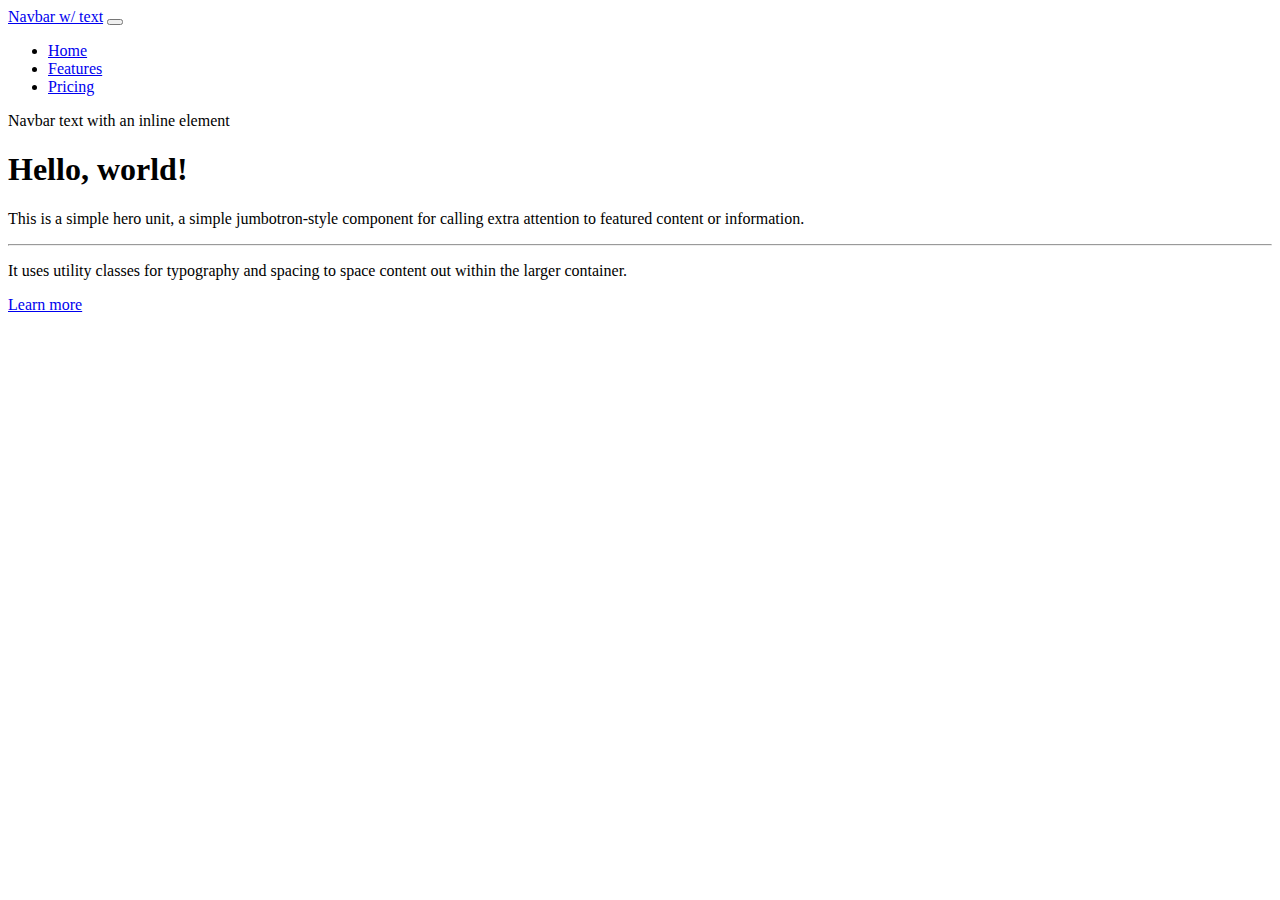
==== index.html @ 6d67801c "created main page" ====
<!DOCTYPE html>
<html lang="en">
  <head>
    <meta charset="UTF-8" />
    <meta name="viewport" content="width=device-width, initial-scale=1.0" />
    <title>Document</title>
    <link
      href="https://cdn.jsdelivr.net/npm/bootstrap@5.0.0-beta1/dist/css/bootstrap.min.css"
      rel="stylesheet"
      integrity="sha384-giJF6kkoqNQ00vy+HMDP7azOuL0xtbfIcaT9wjKHr8RbDVddVHyTfAAsrekwKmP1"
      crossorigin="anonymous"
    />
    <script
      src="https://cdn.jsdelivr.net/npm/bootstrap@5.0.0-beta1/dist/js/bootstrap.bundle.min.js"
      integrity="sha384-ygbV9kiqUc6oa4msXn9868pTtWMgiQaeYH7/t7LECLbyPA2x65Kgf80OJFdroafW"
      crossorigin="anonymous"
    ></script>
  </head>
  <nav class="navbar navbar-expand-lg navbar-light bg-light">
    <div class="container-fluid">
      <a class="navbar-brand" href="#">Navbar w/ text</a>
      <button
        class="navbar-toggler"
        type="button"
        data-bs-toggle="collapse"
        data-bs-target="#navbarText"
        aria-controls="navbarText"
        aria-expanded="false"
        aria-label="Toggle navigation"
      >
        <span class="navbar-toggler-icon"></span>
      </button>
      <div class="collapse navbar-collapse" id="navbarText">
        <ul class="navbar-nav me-auto mb-2 mb-lg-0">
          <li class="nav-item">
            <a class="nav-link active" aria-current="page" href="#">Home</a>
          </li>
          <li class="nav-item">
            <a class="nav-link" href="#">Features</a>
          </li>
          <li class="nav-item">
            <a class="nav-link" href="#">Pricing</a>
          </li>
        </ul>
        <span class="navbar-text"> Navbar text with an inline element </span>
      </div>
    </div>
  </nav>
  <body>
    <div class="container col-md-6">
      <div class="jumbotron text-center">
        <h1 class="display-4">Hello, world!</h1>
        <p class="lead">
          This is a simple hero unit, a simple jumbotron-style component for calling extra attention
          to featured content or information.
        </p>
        <hr class="my-4" />
        <p>
          It uses utility classes for typography and spacing to space content out within the larger
          container.
        </p>
        <a class="btn btn-primary btn-lg" href="#" role="button">Learn more</a>
      </div>
    </div>
  </body>
</html>
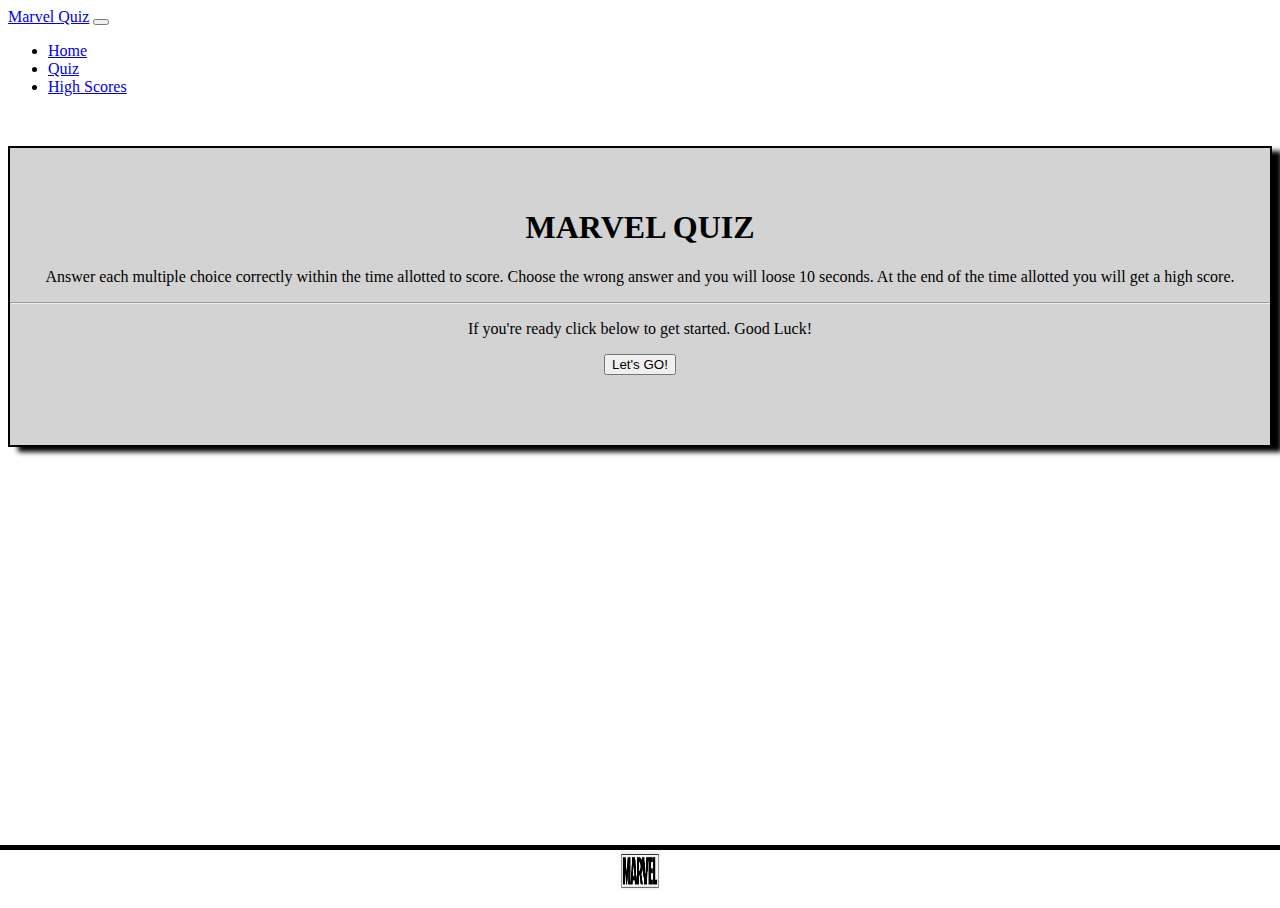
==== commit 06c130ec: "added question variables" ====
--- a/index.html
+++ b/index.html
@@ -15,10 +15,11 @@
       integrity="sha384-ygbV9kiqUc6oa4msXn9868pTtWMgiQaeYH7/t7LECLbyPA2x65Kgf80OJFdroafW"
       crossorigin="anonymous"
     ></script>
+    <link rel="stylesheet" href="style.css" />
   </head>
   <nav class="navbar navbar-expand-lg navbar-light bg-light">
     <div class="container-fluid">
-      <a class="navbar-brand" href="#">Navbar w/ text</a>
+      <a class="navbar-brand" href="#">Marvel Quiz</a>
       <button
         class="navbar-toggler"
         type="button"
@@ -33,34 +34,55 @@
       <div class="collapse navbar-collapse" id="navbarText">
         <ul class="navbar-nav me-auto mb-2 mb-lg-0">
           <li class="nav-item">
-            <a class="nav-link active" aria-current="page" href="#">Home</a>
+            <a class="nav-link active" aria-current="page" href="index.html">Home</a>
           </li>
           <li class="nav-item">
-            <a class="nav-link" href="#">Features</a>
+            <a class="nav-link" href="Quiz.html">Quiz</a>
           </li>
           <li class="nav-item">
-            <a class="nav-link" href="#">Pricing</a>
+            <a class="nav-link" href="highscore.html">High Scores</a>
           </li>
         </ul>
-        <span class="navbar-text"> Navbar text with an inline element </span>
+        <span  id="timer" class="navbar-text">
+        </span>
       </div>
     </div>
   </nav>
   <body>
     <div class="container col-md-6">
       <div class="jumbotron text-center">
-        <h1 class="display-4">Hello, world!</h1>
+        <h1 class="display-4">MARVEL QUIZ</h1>
         <p class="lead">
-          This is a simple hero unit, a simple jumbotron-style component for calling extra attention
-          to featured content or information.
+          Answer each multiple choice correctly within the time allotted to score. Choose the wrong
+          answer and you will loose 10 seconds. At the end of the time allotted you will get a high
+          score.
         </p>
         <hr class="my-4" />
-        <p>
-          It uses utility classes for typography and spacing to space content out within the larger
-          container.
-        </p>
-        <a class="btn btn-primary btn-lg" href="#" role="button">Learn more</a>
+        <p>If you're ready click below to get started. Good Luck!</p>
+        <div class="btn-group-vertical">
+          <button
+            id="quizclickf"
+            type="button"
+            class="btn btn-primary btn-lg btn-block"
+            margin-bottom="10"
+          >
+            Let's GO!
+          </button>
+        </div>
       </div>
     </div>
+    <div></div>
   </body>
+  <footer>
+    <a class="footer" href="index.html">
+      <img
+        src="assets/24-249605_white-marvel-logo-png-transparent-png.png"
+        alt="Marvel logo"
+        margin-top="20"
+        width="40"
+        height="40"
+      />
+    </a>
+  </footer>
+  <script src="script.js"></script>
 </html>
--- a/style.css
+++ b/style.css
@@ -0,0 +1,37 @@
+/* <--container design--> */
+.container {
+    text-align: center;
+    margin-top: 50px;
+    padding-top: 40px;
+    padding-bottom: 70px;
+    border: solid 2px black;
+    background-color: lightgrey;
+    box-shadow: 10px 5px 5px black;
+}
+
+html,
+body {
+    height: 100%;
+    background-image: url("https://deadline.com/wp-content/uploads/2018/11/b6e87dcbf8f18a8b2aafea32c335e20c.jpg");
+    background-position: center;
+    background-repeat: no-repeat;
+    background-size: cover;
+}
+
+#initials {
+    margin-top: 10px;
+
+}
+
+.footer {
+    position: fixed;
+    left: 0;
+    bottom: 0;
+    width: 100%;
+    background-color: white;
+    height: 50px;
+    border-top-width: 5px;
+    border-top-style: solid;
+    border-top-color:black;
+    text-align: center;
+  }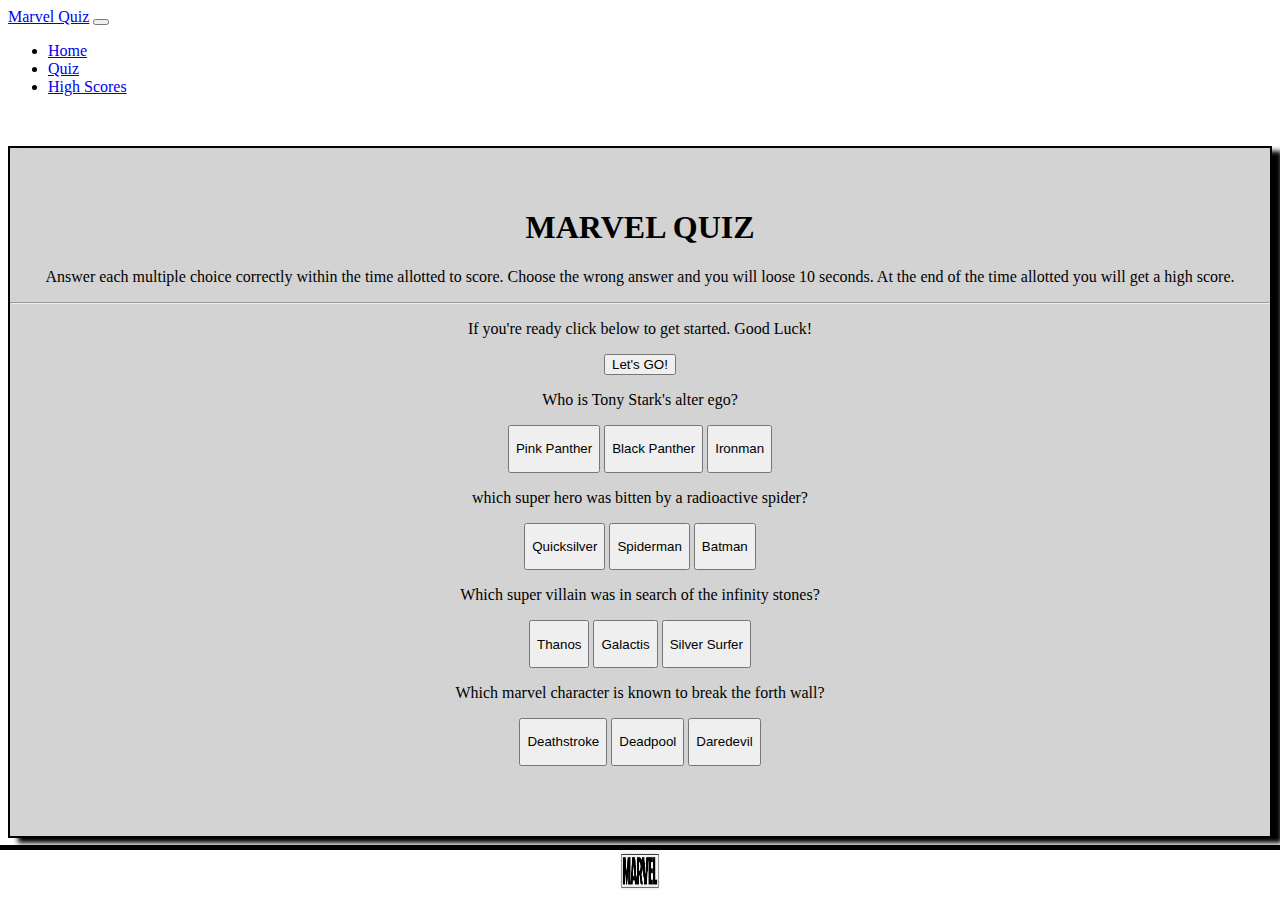
==== commit e4a6c7d2: "changed question display" ====
--- a/index.html
+++ b/index.html
@@ -43,7 +43,7 @@
             <a class="nav-link" href="highscore.html">High Scores</a>
           </li>
         </ul>
-        <span  id="timer" class="navbar-text">
+        <span class="navbar-text">
         </span>
       </div>
     </div>
@@ -51,28 +51,196 @@
   <body>
     <div class="container col-md-6">
       <div class="jumbotron text-center">
-        <h1 class="display-4">MARVEL QUIZ</h1>
-        <p class="lead">
+        <h1 id="timer" class="display-4">MARVEL QUIZ</h1>
+        <p id="quiztext" class="lead" >
           Answer each multiple choice correctly within the time allotted to score. Choose the wrong
           answer and you will loose 10 seconds. At the end of the time allotted you will get a high
           score.
         </p>
         <hr class="my-4" />
-        <p>If you're ready click below to get started. Good Luck!</p>
+        <p id="quizanswer" >If you're ready click below to get started. Good Luck!</p>
         <div class="btn-group-vertical">
-          <button
-            id="quizclickf"
+          <button 
+            id="quizclick"
             type="button"
             class="btn btn-primary btn-lg btn-block"
             margin-bottom="10"
+           
           >
             Let's GO!
           </button>
-        </div>
+    </div>
+        <div id='question1'>
+          <p>Who is Tony Stark's alter ego?</p>
+          <button id='button1' class="btn"><p>Pink Panther</p></button>
+          <button id='button1' class="btn"><p>Black Panther</p></button>
+          <button id='button1' class="btn"><p>Ironman</p></button>
+          <!-- <button id='button1'>Submit</button> -->
+         </div>
+         <div id='question2'>
+          <p>Who is an origional member of the Avengers?</p>
+          <button id='button2' class="btn"><p>Aquaman</p></button>
+          <button id='button2' class="btn"><p>Black Panther</p></button>
+          <button id='button2' class="btn"><p>Black Widow</p></button>
+          <!-- <button id='button2'>Submit</button> -->
+         </div>
+         <div id='question3'>
+          <p>which super hero was bitten by a radioactive spider?</p>
+          <button id='button3' class="btn"><p>Quicksilver</p></button>
+          <button id='button3' class="btn"><p>Spiderman</p></button>
+          <button id='button3' class="btn"><p>Batman</p></button>
+          <!-- <button id='button3'>Submit</button> -->
+         </div>
+         <div id='question4'>
+          <p>Which super villain was in search of the infinity stones?</p>
+          <button id='button4' class="btn"><p>Thanos</p></button>
+          <button id='button4' class="btn"><p>Galactis</p></button>
+          <button id='button4' class="btn"><p>Silver Surfer</p></button>
+          <!-- <button id='button4'>Submit</button> -->
+         </div> 
+         <div id='question5'>
+          <p>Which marvel character is known to break the forth wall?</p>
+          <button id='button5' class="btn"><p>Deathstroke</p></button>
+          <button id='button5' class="btn"><p>Deadpool</p></button>
+          <button id='button5' class="btn"><p>Daredevil</p></button>
+          <!-- <button id='button5'>Submit</button> -->
+         </div>
+        <!-- <p id="timer"></p> -->
       </div>
-    </div>
+        
     <div></div>
-  </body>
+ <script>
+  //  Timer
+  // setup all the question "containers" and buttons
+  var button1 = document.querySelector('#button1');
+         var button2 = document.querySelector('#button2');
+         var button3 = document.querySelector('#button3');
+         var button4 = document.querySelector('#button4');
+         var button5 = document.querySelector('#button5');
+         var question1 = document.querySelector('#question1');
+         var question2 = document.querySelector('#question2');
+         var question3 = document.querySelector('#question3');
+         var question4 = document.querySelector('#question4');
+         var question5 = document.querySelector('#question5')
+         // ...
+        //  in the code we can start with these hidden or shown
+         question1.setAttribute("style", "display:block");
+         question2.setAttribute("style", "display:none");
+         
+         //... 
+         // When button 1 clicks the question 1 should disappear and 2 should appear
+         button1.addEventListener("click", function(){ 
+         
+             //hide question 1
+             question1.setAttribute("style", "display:none");
+            //  //show question 2
+             question2.setAttribute("style", "display:none");
+          });
+         // When button 2 clicks the question 2 should disappear and 3 should appear
+         button2.addEventListener("click", function(){ 
+             //hide question 2
+             question2.setAttribute("style", "display:none");
+             //show question 3
+             question3.setAttribute("style", "display:block");
+          });
+          button3.addEventListener("click", function(){ 
+             //hide question 3
+             question3.setAttribute("style", "display:none");
+             //show question 4
+             question4.setAttribute("style", "display:block");
+          });
+         // When button 2 clicks the question 2 should disappear and 3 should appear
+         button4.addEventListener("click", function(){ 
+             //hide question 4
+             question4.setAttribute("style", "display:none");
+             //show question 5
+             question5.setAttribute("style", "display:block");
+          });
+          
+  var allQuestionAnsweres = ["Ironman", "Black Widow", "Thanos", "Deadpool"]
+var startQuiz = document.querySelector("#quizclick");
+var quizText = document. getElementById("quiztext");
+var quizstart = document. getElementById("quizstart");
+var counter = 0;
+
+
+
+startQuiz.addEventListener("click", function() {
+ 
+         quizText.setAttribute("style", "display:none");
+      
+var countDownTimer = ("#timer")
+  var timeleft = 61;
+    var countDownTimer = setInterval(function(){
+    timeleft--;
+    document.querySelector("#timer").textContent = timeleft;
+
+    if(timeleft <= 0) {
+        clearInterval(countDownTimer);
+        var quizOver = document.getElementById("timer");
+        quizOver.innerHTML = "Game Over!";  
+        return; 
+    }
+    
+      
+      
+    },1000);
+
+    
+
+  //   function myFunction() {
+  // document.getElementById("panel").style.display = "block";
+       
+  //   }
+
+      
+      // var startQuestion = document.getElementById("quiztext");
+      // allQuestions[currentQuestion];
+      // if (timeleft === 61) {
+      //   appendChild(allQuestions)
+      // document.querySelector("#quiztext").textContent = allQuestions;
+      
+    
+    });
+  
+
+    // code for putting html on screen for quiz
+
+
+
+// }
+// var optionChosen = document.querySelector("#quizclick");
+// optionChosen.addEventListener("click", function() {
+//   var currentQuestion = 0
+//   var quizQuestion = setInterval(function() {
+//     currentQuestion++;
+//     document.querySelector("#quiztext" ).textContent = currentQuestion;
+//     if (allQuestions[currentQuestion].answer === this.textContent) {
+  
+//   currentQuestion++;
+//   document.body.appendChild("quiztext")
+    //code for text content for next question
+  // }
+    
+  // });
+  // allQuestions[currentQuestion].textContent ="";
+// if (allQuestions[currentQuestion].answer === this.textContent) {
+  
+// currentQuestion++;
+// document.body.appendChild("quiztext")
+  //code for text content for next question
+// } else{
+//   if (timeleft <= 10) {
+//     clearInterval(countDownTimer);
+    //end game code here
+//   } else {
+//   timeleft -= 10; }
+  
+// }
+// currentQuestion++;
+
+// });
+ </script>
   <footer>
     <a class="footer" href="index.html">
       <img
@@ -84,5 +252,9 @@
       />
     </a>
   </footer>
-  <script src="script.js"></script>
+</body>
+
+  <!-- <script src="javascript.js"></script> -->
 </html>
+<!-- // allQuestions[currentQuestion].choices[]
+//currentQuestion++; -->--- a/style.css
+++ b/style.css
@@ -20,9 +20,45 @@
 
 #initials {
     margin-top: 10px;
-
 }
 
+.btn-group .button {
+    background-color: blue; /* Blue */
+    border: 1px solid blue;
+    color: white;
+    padding: 15px 32px;
+    text-align: center;
+    text-decoration: none;
+    display: inline-block;
+    font-size: 16px;
+    cursor: pointer
+  }
+  
+  .btn-group .button:not(:last-child) {
+    border-right: none; /* Prevent double borders */
+  }
+  
+  .btn-group .button:hover {
+    background-color: blue;
+  }
+
+.btn {
+    margin: auto;
+    text-align: center;
+}
+
+  #panel {
+    display: none;
+  }
+  #panel, .flip {
+    font-size: 16px;
+    padding: 10px;
+    text-align: center;
+    background-color: #4CAF50;
+    color: white;
+    border: solid 1px #a6d8a8;
+    margin: auto;
+  }
 .footer {
     position: fixed;
     left: 0;
